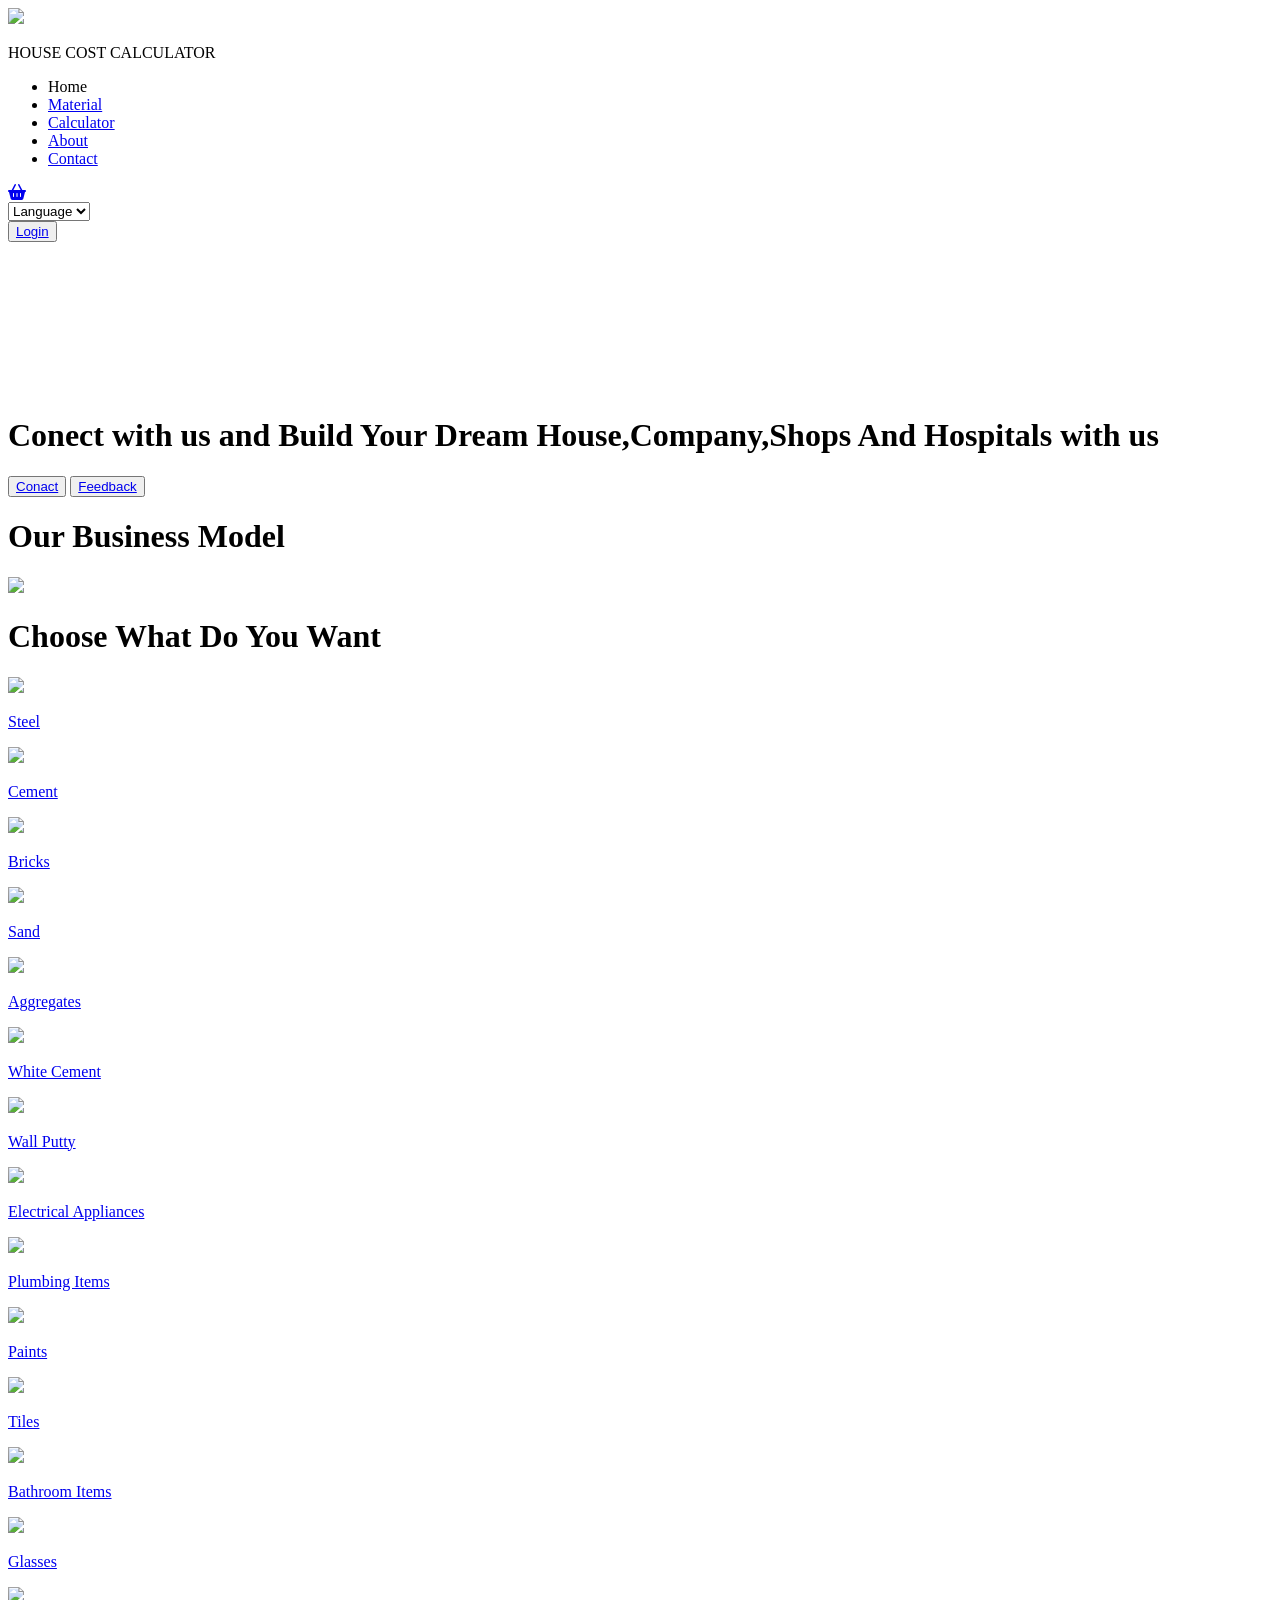
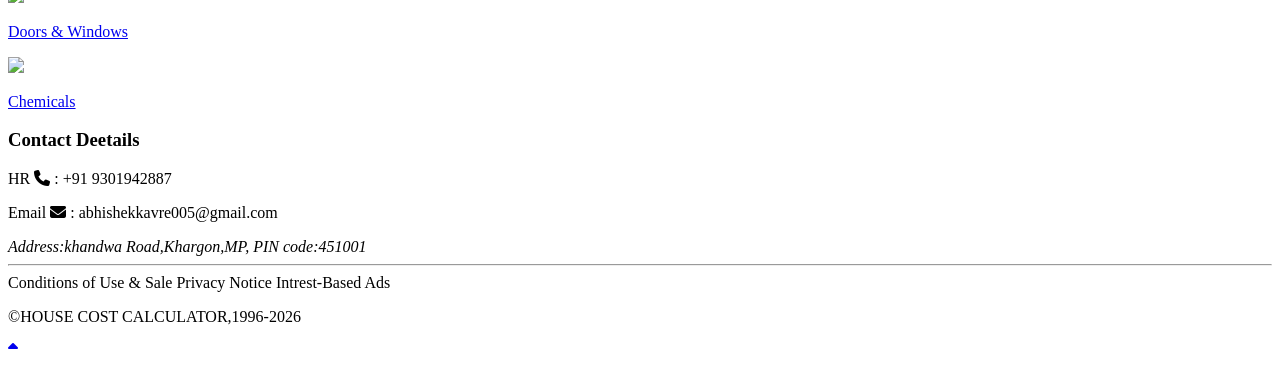
==== index.html @ 6ab2aeb8 "Add files via upload" ====
<!DOCTYPE html>
<html lang="en">
<head>
    <meta charset="UTF-8">
    <meta name="viewport" content="width=device-width, initial-scale=1.0">
    <title>House Construction Meterial & Cost calculater</title>
    <link rel="stylesheet" href="hcm.css">
    <link rel="stylesheet"
     href="https://cdnjs.cloudflare.com/ajax/libs/font-awesome/6.5.1/css/all.min.css">   
</head>
<body>
    <nav>
        <div class="logo">
            <img src="https://homecostcalculator.in/assets/img/logo-mark.svg">
            <p class="name">HOUSE COST CALCULATOR</p>
        </div>
        <ul>
            <li>Home</li>
            <li><a href="material.html">Material</a></li>
            <li><a href="cost.html">Calculator</a></li>
            <li><a href="about.html">About</a></li>
            <li><a href="contact.html">Contact</a></li>
        </ul>
        <div class="en">
             <a href="cart.html"><i class="fa-solid fa-basket-shopping"></i></a> 
        </div>
        <div class="lan">
            <div class="hi">
                <select>
                    <option>Language</option>
                    <option>English</option>
                    <option>Hindi</option>
                </select>
            </div>
        </div>
        <button class="btn1"><a href="login.html">Login</a></button>
    </nav>
    <div class="video-container">
        <video autoplay muted loop playsinline class="background-video">
            <source src="https://media.istockphoto.com/id/2164003074/video/drone-view-of-mega-construction-of-saudi-arabia-on-the-sunset-with-plenty-of-cranes.mp4?s=mp4-640x640-is&k=20&c=4VqCZQwVV0ZW_Kq-eThNWPxE28XFPnptBXQbrLXPi34=" type="video/mp4">
            Your broweser does not support the video tag.
        </video>
    </div>
    <div class="vdetails">
        <h1> Conect with us and Build Your Dream House,Company,Shops And Hospitals with us</h1>
        <button><a href="contact.html">Conact</a></button>
        <button><a href="feedback.html">Feedback</a></button>
    </div>
    <div class="model">
        <h1>Our Business Model</h1>
    </div>
    <div class="structure">
        <img src="https://infra.market/assets/img/project-life-cycle.png">
    </div>
    <div class="choose">
        <h1>Choose What Do You Want</h1>
    </div>
    <div class="parent">
        <div class="items">
            <a href="material.html#Steel" >
                <img src="https://material99.com/wp-content/uploads/elementor/thumbs/iron-bar-1-q5hki2xyngxc5rindvbr51191k8f1ox2c2d24kckug.png">
                <p>Steel</p>
            </a>
        </div>
        <div class="items">
            <a href="material.html#cement">
                <img src="https://material99.com/wp-content/uploads/elementor/thumbs/cement-q5hkd5aec2l9zgd8desxbm6ep24sbdwcw1vy4gpjg8.png">
                <p>Cement</p>
            </a>
        </div>
        <div class="items">
            <a href="material.html#bricks">
                <img src="https://material99.com/wp-content/uploads/elementor/thumbs/bricks-q5hkawgcg13hgzy4b9lclc9holmh8xevoiyj5gzudk.png">
                <p>Bricks</p>
            </a>
        </div>
        <div class="items">
            <a href="material.html#sand">
                <img src="https://material99.com/wp-content/uploads/elementor/thumbs/sand-q5hk8juvcxvog3d0190xcxm07x7g0631cw8tykh9xk.png">
                <p>Sand</p>
            </a>
        </div>
        <div class="items">
            <a href="material.html#aggregates">
                <img src="https://material99.com/wp-content/uploads/elementor/thumbs/gravel-q5hk4bl0ls3879i6qf7d501bzi1zd7airyk67qr1xk.png">
                <p>Aggregates</p>
            </a>
        </div>
        <div class="items">
            <a href="material.html#white-cement">
                <img src="https://material99.com/wp-content/uploads/elementor/thumbs/cement-1-q5hl8qn6hbf3fmsmpw5ucsuvjyu6cnr0c0ft42tmdk.png">
                <p>White Cement</p>
            </a>
        </div>
        <div class="items">
            <a href="material.html#wall-puty">
                <img src="https://material99.com/wp-content/uploads/elementor/thumbs/putty-knife-q5hlf31ym23rsvkuo4w6op7vwlkdb3xs7eysqbeydk.png">
                <p>Wall Putty</p>
            </a>
        </div>
        <div class="items">
            <a href="material.html#electrical">
                <img src="https://material99.com/wp-content/uploads/elementor/thumbs/electricity-q5hlnt020q1jimwtqwlkthzubakyq0k4qkuz0qhgnc.png">
                <p>Electrical Appliances </p>
            </a>
        </div>
        <div class="items">
            <a href="material.html#plumbing">
                <img src="https://material99.com/wp-content/uploads/elementor/thumbs/plumbing-q5hlp4xtp9v5yqz6yzbjunwcly0omkufx64qhuidu0.png">
                <p>Plumbing Items</p>
            </a>
        </div>
        <div class="items">
            <a href="material.html#paint">
                <img src="https://material99.com/wp-content/uploads/elementor/thumbs/paint-roller-q5hlfpm362ynjio30en8cjiy5uh6fufcaimg8yhi88.png">
                <p>Paints</p>
            </a>
        </div>
        <div class="items">
            <a href="material.html#tile">
                <img src="https://material99.com/wp-content/uploads/elementor/thumbs/floor-q5hlkgoppxgu8jrl9glbyccu9z1zcrahm1ctlbfurs.png">
                <p>Tiles</p>
            </a>
        </div>
        <div class="items">
            <a href="material.html#bathroom">
                <img src="https://material99.com/wp-content/uploads/elementor/thumbs/bathroom-q5hlqxsosuby7uczg9ct4pj5lj50dozx6358lxu7wo.png">
                <p>Bathroom Items</p>
            </a>
        </div>
        <div class="items">
            <a href="material.html#glasses">
                <img src="https://material99.com/wp-content/uploads/elementor/thumbs/glass-q5hlx5i9zeu6z1c15y20m52uz8id9no1cuestsmirs.png">
                <p>Glasses</p>
            </a>
        </div>
        <div class="items">
            <a href="material.html#door">
                <img src="https://material99.com/wp-content/uploads/elementor/thumbs/door-q5hlzz0uhip5sx8kp5xq3fgn4um0cyv1qsv8nog03s.png">
                <p>Doors & Windows</p>
            </a>
        </div>
        <div class="items">
            <a href="material.html#chemical">
                <img src="https://material99.com/wp-content/uploads/elementor/thumbs/toxic-q5hm2th96gleyf3r2w8257lvvul0nz5sgvz5yu839k.png">
                <p>Chemicals</p>
            </a>
        </div>        
    </div>
    <section id="cont-us">
        <div class="us">
            <h3>Contact Deetails</h3>
            <p>HR <i class="fa-solid fa-phone"></i> : +91 9301942887</p>
            <P>Email <i class="fa-solid fa-envelope"></i> : abhishekkavre005@gmail.com</P>
            <address>Address:khandwa Road,Khargon,MP, PIN code:451001</address>
        </div>
    </section>
    <footer>
        <hr>
        <div class="copy">
            <span>Conditions of Use & Sale</span>
            <span>Privacy Notice</span>
            <span>Intrest-Based Ads</span>
            <p>&copyHOUSE COST CALCULATOR,1996-2026</p>
            <div class="up">
                <a href="hcm.html"><i class="fa-solid fa-sort-up"></i></a>
            </div>
        </div>
    </footer> 
</body>
</html>
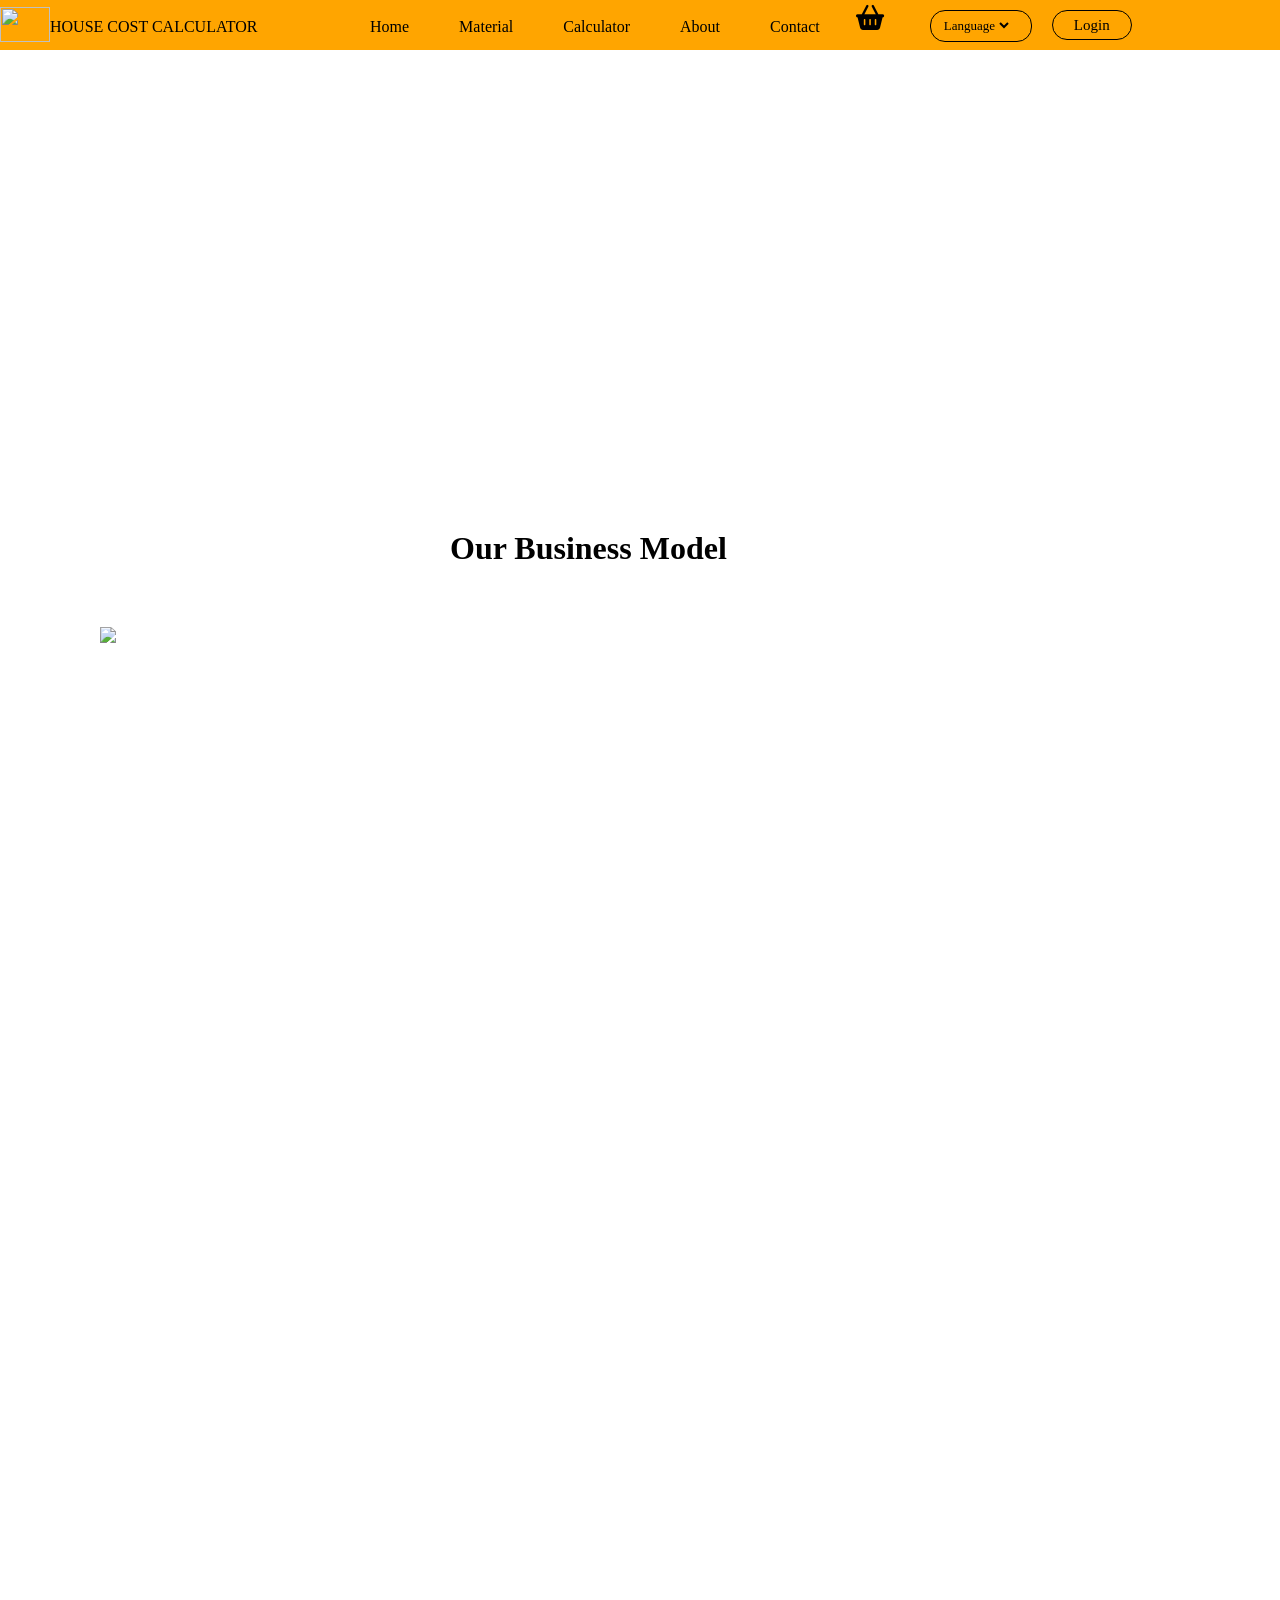
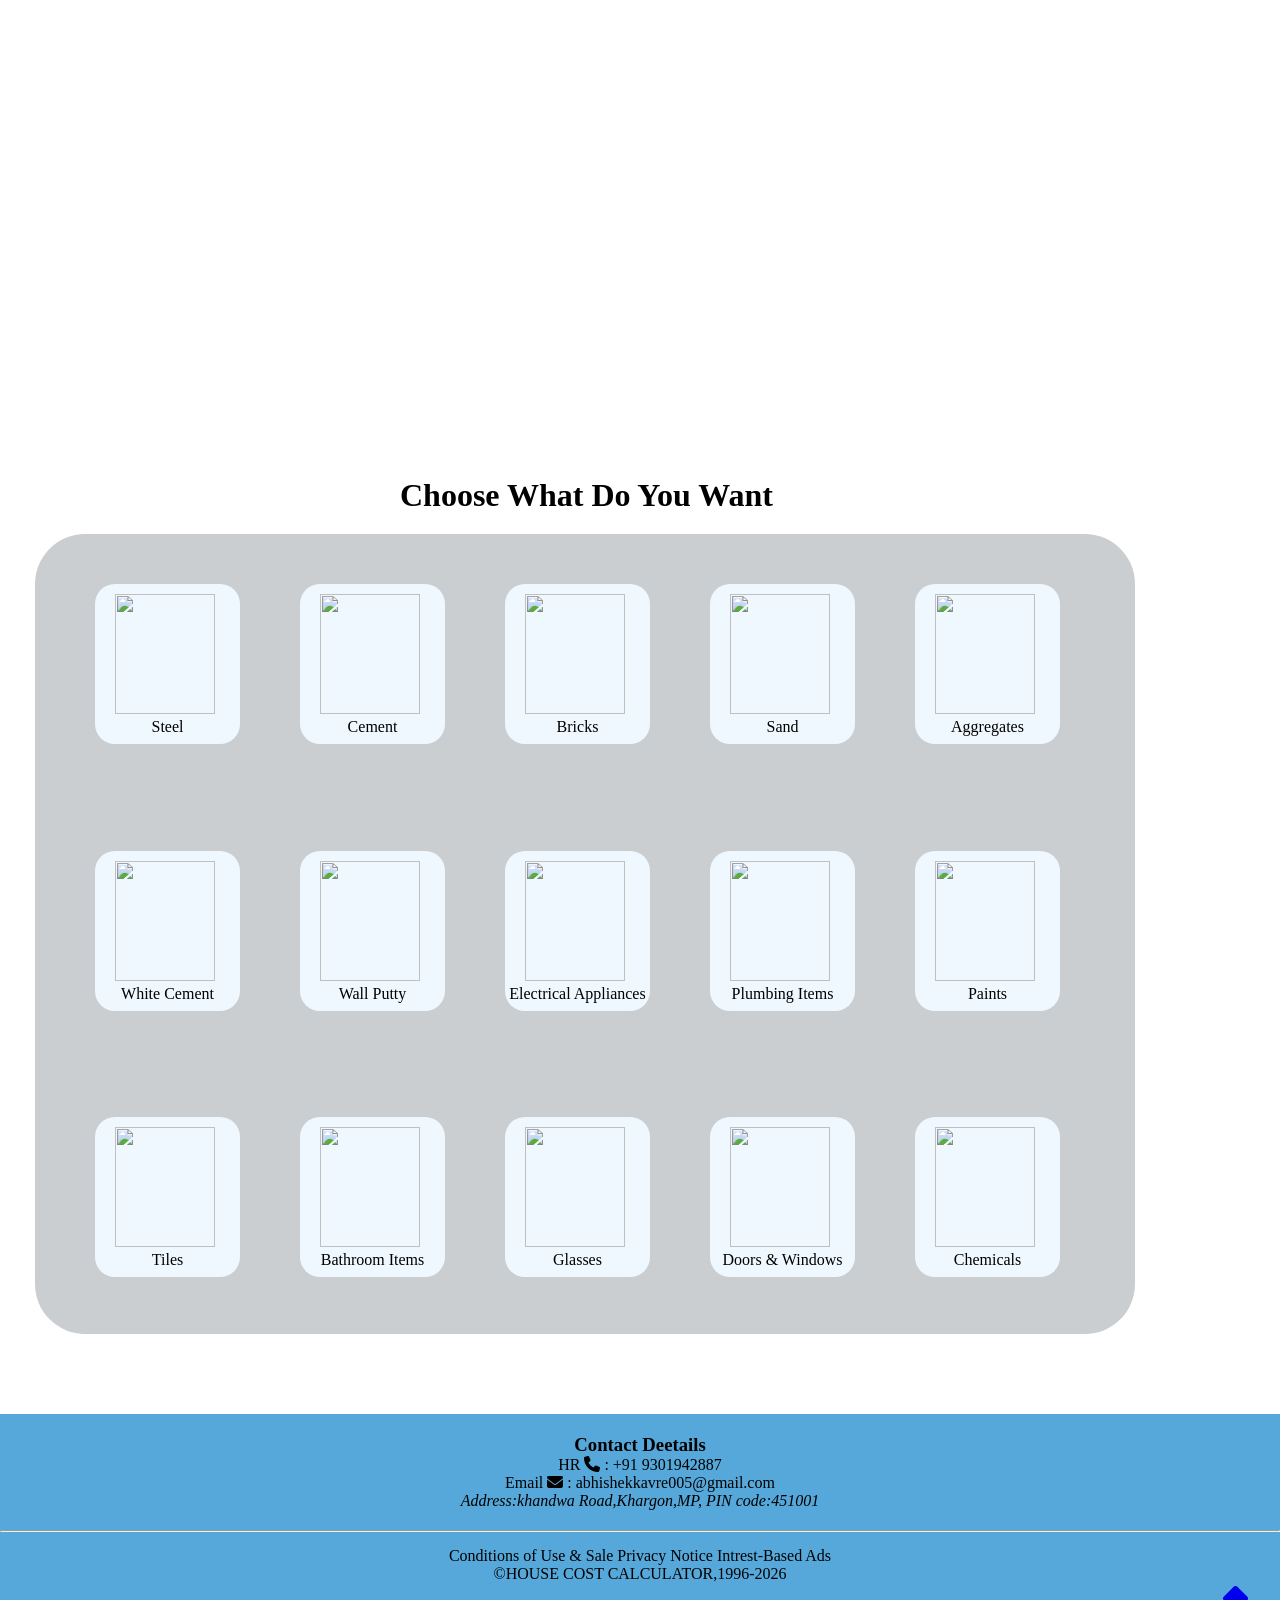
==== commit cd9fed60: "Update index.html" ====
--- a/index.html
+++ b/index.html
@@ -4,7 +4,7 @@
     <meta charset="UTF-8">
     <meta name="viewport" content="width=device-width, initial-scale=1.0">
     <title>House Construction Meterial & Cost calculater</title>
-    <link rel="stylesheet" href="hcm.css">
+    <link rel="stylesheet" href="style.css">
     <link rel="stylesheet"
      href="https://cdnjs.cloudflare.com/ajax/libs/font-awesome/6.5.1/css/all.min.css">   
 </head>
@@ -163,9 +163,9 @@
             <span>Intrest-Based Ads</span>
             <p>&copyHOUSE COST CALCULATOR,1996-2026</p>
             <div class="up">
-                <a href="hcm.html"><i class="fa-solid fa-sort-up"></i></a>
+                <a href="index.html"><i class="fa-solid fa-sort-up"></i></a>
             </div>
         </div>
     </footer> 
 </body>
-</html>+</html>
--- a/style.css
+++ b/style.css
@@ -0,0 +1,239 @@
+*{
+    margin: 0;
+    padding:0;
+}
+nav{
+    height: 50px;
+    width: 100%;
+    background-color:transparent;
+    display: flex;
+    background-color:orange;
+}
+    /* logo  */
+.logo{
+    display: flex;
+    height: 40px;
+    width: 300px;
+    justify-content: left;
+    align-items: center;
+}
+.logo img{
+    height: 35px;
+    width: 50px;
+    margin: 8px 0px 0px 0px ;
+}
+.logo p{
+    margin-top: 15px;
+    height: 20px;
+    width: 250px;
+    font-family: arial black;
+}
+/* home and about sec */
+ul{
+    display: flex;
+    margin-left: 20px;
+
+}
+li{
+    list-style: none;
+    margin: 18px 0px 0px 50px;
+}
+li a{
+    text-decoration: none;
+    color: black;
+}
+li a:hover{
+    color: white;
+    background-color: rgb(0, 34, 255);
+    border-radius: 10px;
+}
+
+/* language */
+.lan{
+    border: 1px solid black;
+    height: 30px;
+    width: 100px;
+    margin: 10px 0px 0px 10px;
+    display: flex;
+    border-radius: 15px;
+}
+.en{
+    height: 20px;
+    width: 90px;
+    font-size: 25px;
+    margin: 5px 5px 5px 5px;
+    border-radius: 15px;
+    text-align: center;
+    font-family: arial black;
+}
+.en a{
+    color: black;
+}
+
+.hi{
+    height: 20px;
+    width: 80px;
+    margin: 5px 5px 5px 5px;
+    border-radius: 15px;
+    text-align: center;
+    font-family: arial black;
+}
+.hi select:hover{
+    background-color: rgb(0, 34, 255);
+    color: white;
+}
+.hi select{
+    background-color: transparent;
+    border: transparent;
+    font-size: 13px;
+    font-family: arial black;
+}
+.btn1{
+    height: 30px;
+    width: 80px;
+    margin: 10px 0px 0px 20px ;
+    border-radius:20px ;
+    font-family: arial black;
+    background-color: transparent;
+    border: 1px solid black;
+    font-size: 15px;
+}
+.btn1 a{
+    text-decoration: none;
+    color: black;
+}
+.btn1:hover{
+    background-color: rgb(0, 34, 255);
+    color: white;
+}
+select{
+    visibility: block;
+}
+.m:hover{
+    visibility: block;
+}
+/* backgound video */
+.video-container {
+    position: relative;
+    overflow: hidden;
+    width: 100%;
+    height: 450px;
+    justify-content: center;
+    align-items: center;
+    display: flex;
+    z-index: -1;
+}
+.background-video {
+    position: absolute;
+    top: 0;
+    left: 0;
+    width: 100%;
+    height: 100%;
+    object-fit: cover;
+    z-index:1000;
+}
+.vdetails{
+    position: absolute;
+    height: 180px;
+    width: 700px;
+    top: 180px;
+    color:white;
+    margin: 0px 0px 0px 210px;
+    text-align: center;
+}
+.vdetails button{
+    height: 50px;
+    width: 180px;
+    border:2px solid white;
+    font-family: Arial black;
+    background-color: transparent;
+    font-size: 15px;
+    margin-top: 20px;
+    border-radius: 20px;
+}
+.vdetails button a{
+    text-decoration: none;
+    color: white;
+}
+ /* cart */
+ .choose{
+    margin: 1250px 0px 0px 200px;
+    width: 610px;
+    border-radius:20px ;
+    padding-left:200px ;
+ }
+ .model{
+    margin: 30px 0px 0px 200px;
+    width: 610px;
+    border-radius:20px ;
+    padding-left:250px ;
+ }
+.items{
+    height: 160px;
+    width: 145px;
+    border-radius: 20px;
+    margin: 50px 0px 0px 60px;
+    background-color: aliceblue;
+} 
+
+.items img{
+    height: 120px;
+    width: 100px;
+    margin-left: 20px;
+    margin-top: 10px;
+    transition: all 2s ease-in;
+}
+.items img:hover{
+
+    transform: rotate(360deg);
+    /* transform: translate(200px); */
+}
+.items p{
+    text-align: center;
+}
+.items a{
+    text-decoration: none;
+    color: black;
+}
+.structure{
+    height: 200px;
+    width: 600px;
+    margin: 60px 0px 0px 100px;
+}
+.parent{
+    display: flex;
+    flex-wrap: wrap;
+    background-color: rgb(203, 206, 209);
+    height: 800px;
+    width:1100px;
+    border-radius: 50px;
+    margin:20px 35px 0px 35px;
+}
+section{
+    margin-top: 80px;
+    background-color: rgb(86, 168, 218) ;
+    text-align: center;
+    padding: 20px;
+}
+footer{
+    height: 100px;
+    width: 100%;
+    background-color: rgb(86, 168, 218);
+    margin-top: 0px;
+    text-align: center;
+}
+.copy{
+text-align: center;
+padding-top: 15px;
+}
+.up{
+    height: 10px;
+    width: 30px;
+    float:right;
+    margin-right: 30px;
+
+}
+.up i{
+    font-size: 40px;
+   
+}
